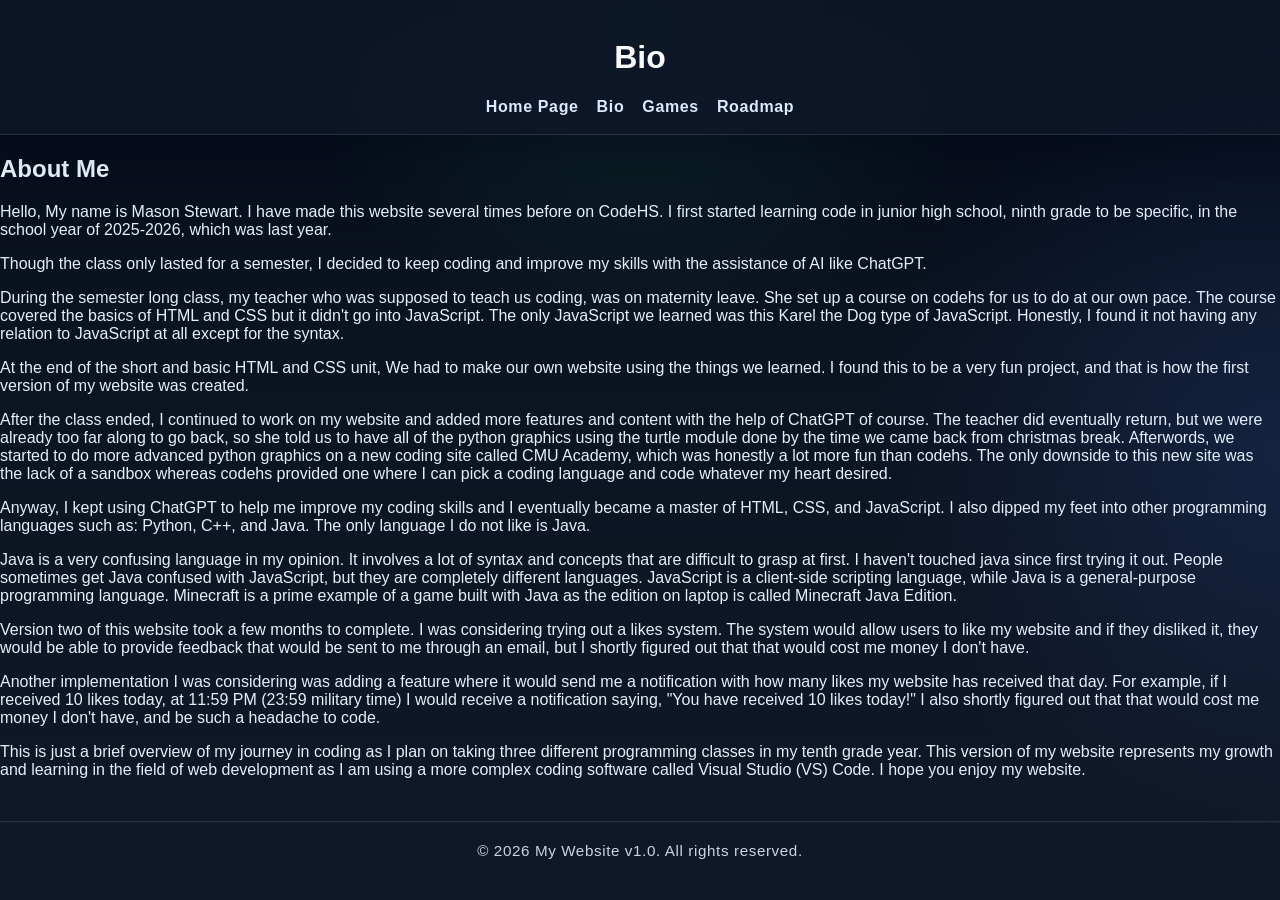
==== pages/bio.html @ 7ed8a1b2 "Initial website" ====
<!DOCTYPE html>
<html lang="en">
    <head>
        <meta charset="UTF-8">
        <meta name="viewport" content="width=device-width, initial-scale=1.0">
        <title>Bio</title>
        <link rel="stylesheet" href="../css/mainPagesStyling.css">
    </head>
    <body>
        <header>
            <h1>Bio</h1>
            <nav>
                <ul>
                    <li><a href="../index.html">Home Page</a></li>
                    <li><a href="bio.html">Bio</a></li>
                    <li><a href="projects.html">Games</a></li>
                    <li><a href="roadmap.html">Roadmap</a></li>
                </ul>
            </nav>
        </header>
        <h2>About Me</h2>
        <p>Hello, My name is Mason Stewart. I have made this website several times before on CodeHS. I first started learning code in junior high school, ninth grade to be specific, in the school year of 2025-2026, which was last year.</p>
        <p>Though the class only lasted for a semester, I decided to keep coding and improve my skills with the assistance of AI like ChatGPT.</p>
        <p>During the semester long class, my teacher who was supposed to teach us coding, was on maternity leave. She set up a course on codehs for us to do at our own pace. The course covered the basics of HTML and CSS but it didn't go into JavaScript. The only JavaScript we learned was this Karel the Dog type of JavaScript. Honestly, I found it not having any relation to JavaScript at all except for the syntax.</p>
        <p>At the end of the short and basic HTML and CSS unit, We had to make our own website using the things we learned. I found this to be a very fun project, and that is how the first version of my website was created.</p>
        <p>After the class ended, I continued to work on my website and added more features and content with the help of ChatGPT of course. The teacher did eventually return, but we were already too far along to go back, so she told us to have all of the python graphics using the turtle module done by the time we came back from christmas break. Afterwords, we started to do more advanced python graphics on a new coding site called CMU Academy, which was honestly a lot more fun than codehs. The only downside to this new site was the lack of a sandbox whereas codehs provided one where I can pick a coding language and code whatever my heart desired.</p>
        <p>Anyway, I kept using ChatGPT to help me improve my coding skills and I eventually became a master of HTML, CSS, and JavaScript. I also dipped my feet into other programming languages such as: Python, C++, and Java. The only language I do not like is Java.</p>
        <P>Java is a very confusing language in my opinion. It involves a lot of syntax and concepts that are difficult to grasp at first. I haven't touched java since first trying it out. People sometimes get Java confused with JavaScript, but they are completely different languages. JavaScript is a client-side scripting language, while Java is a general-purpose programming language. Minecraft is a prime example of a game built with Java as the edition on laptop is called Minecraft Java Edition.</P>
        <p>Version two of this website took a few months to complete. I was considering trying out a likes system. The system would allow users to like my website and if they disliked it, they would be able to provide feedback that would be sent to me through an email, but I shortly figured out that that would cost me money I don't have.</p>
        <p>Another implementation I was considering was adding a feature where it would send me a notification with how many likes my website has received that day. For example, if I received 10 likes today, at 11:59 PM (23:59 military time) I would receive a notification saying, "You have received 10 likes today!" I also shortly figured out that that would cost me money I don't have, and be such a headache to code.</p>
        <p>This is just a brief overview of my journey in coding as I plan on taking three different programming classes in my tenth grade year. This version of my website represents my growth and learning in the field of web development as I am using a more complex coding software called Visual Studio (VS) Code. I hope you enjoy my website.</p>
        <footer>
            <p>&copy; 2026 My Website v1.0. All rights reserved.</p>
        </footer>
    </body>
</html>
---- css/mainPagesStyling.css ----
body {
    margin: 0;
    min-height: 100vh;
    font-family: "Segoe UI", Tahoma, Geneva, Verdana, sans-serif;
    background:
        radial-gradient(circle at top, rgba(46, 204, 113, 0.12), transparent 32%),
        radial-gradient(circle at right, rgba(59, 130, 246, 0.14), transparent 30%),
        linear-gradient(180deg, #020817 0%, #0b1220 35%, #111827 100%);
    color: #e5eefb;
}

header {
    background: rgba(15, 23, 42, 0.8);
    color: #f8fafc;
    padding: 18px 24px;
    text-align: center;
    border-bottom: 1px solid rgba(148, 163, 184, 0.2);
    backdrop-filter: blur(12px);
    -webkit-backdrop-filter: blur(12px);
    box-shadow: 0 10px 30px rgba(2, 6, 23, 0.35);
}

nav ul {
    list-style: none;
    display: flex;
    justify-content: center;
    align-items: center;
    gap: 18px;
    flex-wrap: wrap;
    padding: 0;
    margin: 0;
}

nav ul li a {
    text-decoration: none;
    color: #dbeafe;
    font-weight: 600;
    letter-spacing: 0.04em;
    transition: color 0.2s ease, transform 0.2s ease;
}

nav ul li a:hover {
    color: #7dd3fc;
    transform: translateY(-1px);
}

button {
    background: linear-gradient(135deg, #111827 0%, #1f2937 100%);
    color: #f8fafc;
    border: 1px solid rgba(148, 163, 184, 0.35);
    border-radius: 999px;
    padding: 10px 18px;
    cursor: pointer;
    position: fixed;
    top: 18px;
    right: 22px;
    box-shadow: 0 10px 24px rgba(15, 23, 42, 0.45);
    transition: transform 0.2s ease, box-shadow 0.2s ease, border-color 0.2s ease;
}

button:hover {
    transform: translateY(-1px);
    box-shadow: 0 14px 28px rgba(59, 130, 246, 0.25);
    border-color: rgba(125, 211, 252, 0.7);
}

footer {
    margin-top: 42px;
    padding: 20px 16px 28px;
    text-align: center;
    color: #cbd5e1;
    background: rgba(15, 23, 42, 0.7);
    border-top: 1px solid rgba(148, 163, 184, 0.18);
    box-shadow: inset 0 1px 0 rgba(148, 163, 184, 0.06);
}

footer p {
    margin: 0;
    font-size: 0.95rem;
    letter-spacing: 0.04em;
}

#developer-news,
.content-panel {
    max-width: 1100px;
    margin: 28px auto 0;
    background: rgba(17, 24, 39, 0.72);
    color: #e2e8f0;
    padding: 28px 30px;
    border: 1px solid rgba(148, 163, 184, 0.18);
    border-radius: 18px;
    box-shadow: 0 20px 45px rgba(2, 6, 23, 0.38);
    backdrop-filter: blur(10px);
    -webkit-backdrop-filter: blur(10px);
}

#developer-news > h2,
#developer-news > h3,
#developer-news > h4,
.content-panel > h2,
.content-panel > h3,
.content-panel > h4 {
    color: #f8fafc;
    margin-top: 0;
}

#developer-news p,
.content-panel p {
    color: #cbd5e1;
    line-height: 1.7;
}

.table-wrapper {
    overflow-x: auto;
    margin-top: 18px;
    border-radius: 12px;
    border: 1px solid rgba(148, 163, 184, 0.18);
}

.roadmap-table {
    width: 100%;
    border-collapse: collapse;
    background: rgba(2, 6, 23, 0.4);
    color: #e2e8f0;
}

.roadmap-table th,
.roadmap-table td {
    border: 1px solid rgba(148, 163, 184, 0.18);
    padding: 18px 16px;
    vertical-align: top;
    text-align: left;
}

.roadmap-table th {
    background: rgba(15, 23, 42, 0.9);
    color: #f8fafc;
    font-size: 1rem;
    letter-spacing: 0.04em;
}

.roadmap-table td:first-child {
    width: 22%;
    font-weight: 700;
    color: #7dd3fc;
}

.roadmap-table ul {
    margin: 0;
    padding-left: 1.2rem;
    line-height: 1.7;
}

.roadmap-table li + li {
    margin-top: 8px;
}

.news-day + .news-day {
    margin-top: 28px;
    padding-top: 24px;
    border-top: 1px solid rgba(148, 163, 184, 0.2);
}

.news-day-date {
    margin: 0 0 16px;
    color: #7dd3fc;
    font-size: 1rem;
    font-weight: 700;
}

.news-item {
    padding: 16px 18px;
    background: rgba(2, 6, 23, 0.4);
    border: 1px solid rgba(148, 163, 184, 0.14);
    border-radius: 12px;
}

.news-item + .news-item {
    margin-top: 12px;
}

.news-item h3 {
    margin: 0 0 8px;
    color: #f8fafc;
}

.news-item p {
    margin: 0;
}

@media (max-width: 640px) {
    header {
        padding: 16px 14px;
    }

    nav ul {
        gap: 12px;
    }

    button {
        position: static;
        display: block;
        margin: 16px auto 0;
    }

    #developer-news,
    .content-panel {
        margin: 20px 14px 0;
        padding: 22px 18px;
    }

    .roadmap-table th,
    .roadmap-table td {
        padding: 14px 12px;
    }
}
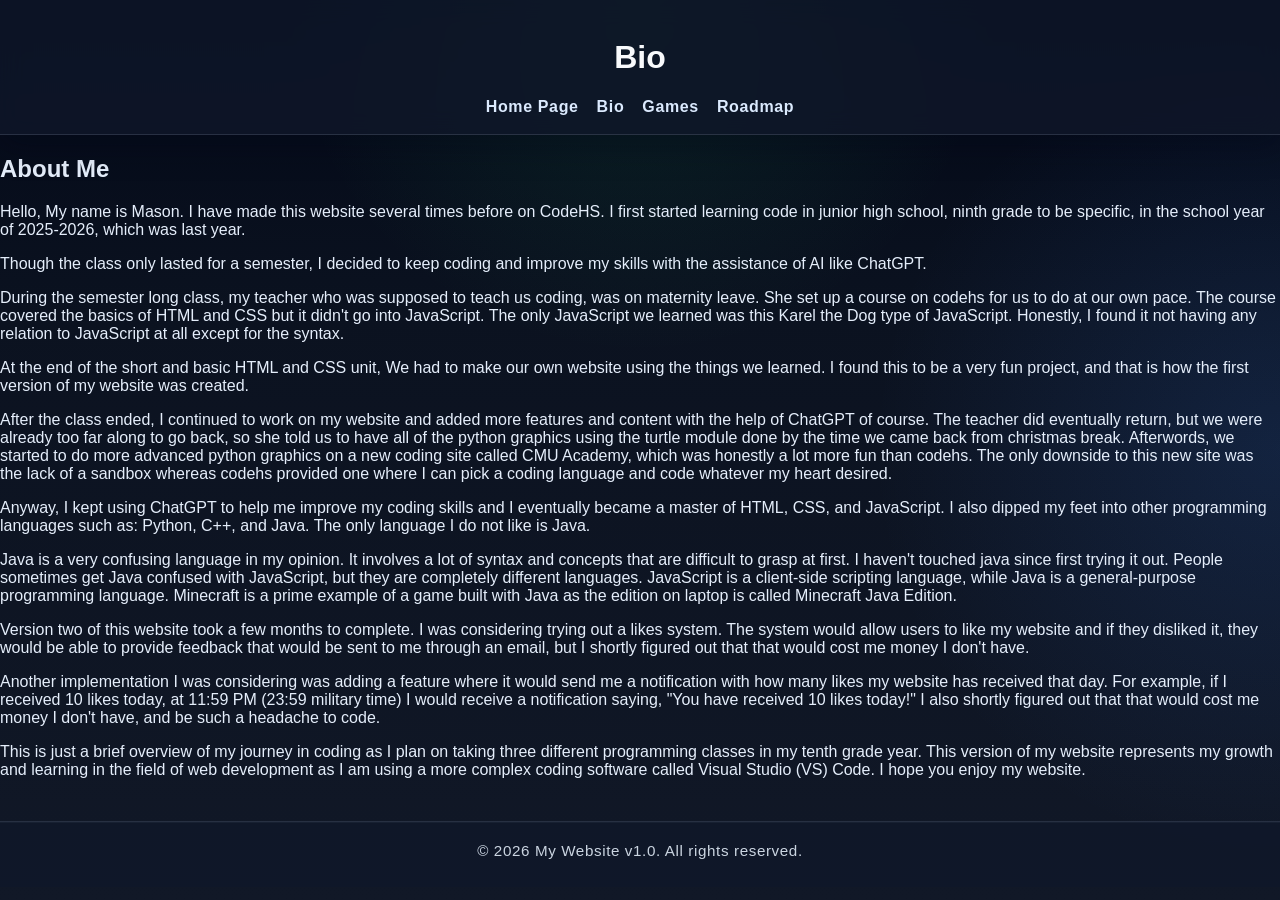
==== commit 2e91f700: "Updated website" ====
--- a/pages/bio.html
+++ b/pages/bio.html
@@ -19,7 +19,7 @@
             </nav>
         </header>
         <h2>About Me</h2>
-        <p>Hello, My name is Mason Stewart. I have made this website several times before on CodeHS. I first started learning code in junior high school, ninth grade to be specific, in the school year of 2025-2026, which was last year.</p>
+        <p>Hello, My name is Mason. I have made this website several times before on CodeHS. I first started learning code in junior high school, ninth grade to be specific, in the school year of 2025-2026, which was last year.</p>
         <p>Though the class only lasted for a semester, I decided to keep coding and improve my skills with the assistance of AI like ChatGPT.</p>
         <p>During the semester long class, my teacher who was supposed to teach us coding, was on maternity leave. She set up a course on codehs for us to do at our own pace. The course covered the basics of HTML and CSS but it didn't go into JavaScript. The only JavaScript we learned was this Karel the Dog type of JavaScript. Honestly, I found it not having any relation to JavaScript at all except for the syntax.</p>
         <p>At the end of the short and basic HTML and CSS unit, We had to make our own website using the things we learned. I found this to be a very fun project, and that is how the first version of my website was created.</p>
